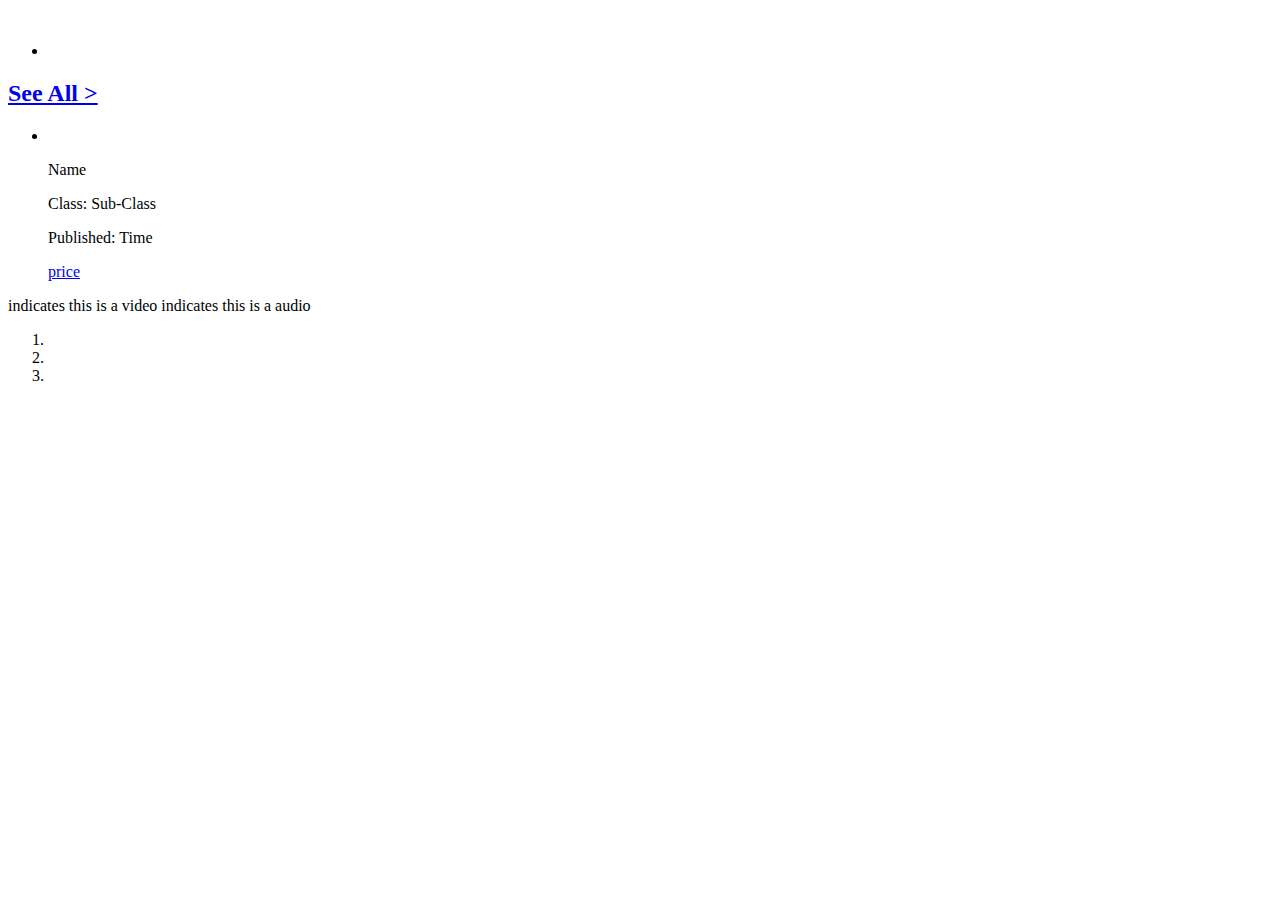
==== App/Interation.Repeater.App/Index.html @ 88f9cf6e "just a commit" ====
﻿<!DOCTYPE html>
<html>
<head>
    <title>iRepeater App</title>
    <meta charset="utf-8" />
    <link href="css/index.css" rel="stylesheet" />
</head>
<body class="loading">
    <div id="header" style="display:none;">
        <h1 class="template"></h1>
        <div class="search">
            <input class="keywords" for="search" type="search" />
            <a class="clear" href="javascript:void(0);"></a>
        </div>
    </div>

    <div class="partial template">
        <a class="banner" href="javascript:void(0);">
            <img alt="" src="#" />
        </a>
        <ul class="loop">
            <li>
                <a href="javascript:void(0);">
                    <img alt="" src="#" />
                </a>
            </li>
        </ul>
        <h2 class="showcase">
            <span></span>
            <a href="javascript:void(0);">See All &gt;</a>
        </h2>
        <div class="showcase">
            <ul class="showcase">
                <li>
                    <div class="item">
                        <div class="icon">
                            <img alt="" src="#" />
                            <span class="type"></span>
                        </div>
                        <div class="info">
                            <p class="name">Name</p>
                            <p class="text category"><span class="class">Class</span>: <span class="subclass">Sub-Class</span></p>
                            <p class="text published">Published: <span>Time</span></p>
                            <p class="star"></p>
                        </div>
                        <a class="price" href="javascript:void(0);">price</a>
                    </div>
                </li>
            </ul>
        </div>
        <p class="showcase">
            <span class="video">indicates this is a video</span>
            <span class="audio">indicates this is a audio</span>
        </p>
        <ol class="showcase">
            <li></li>
            <li></li>
            <li></li>
        </ol>
    </div>

    <div id="footer" style="display:none;">
        <ul class="menu">
            <li><a href="javascript:void(0);"></a></li>
        </ul>
    </div>
    
    <div id="loading" style="display:none;">
        Loading...
    </div>

    <script src="js/cordova-2.5.0.js"></script>
    <script src="js/jquery-1.8.2-win8-1.0.min.js"></script>
    <script src="js/jquery.extensions.js"></script>
    <script src="js/base/config.js"></script>
    <script src="js/service/repository.js"></script>
    <script src="js/service/console.js"></script>
    <script src="js/controller/index.js"></script>
    <script>console.start(function () { index.init(); });</script>
</body>
</html>
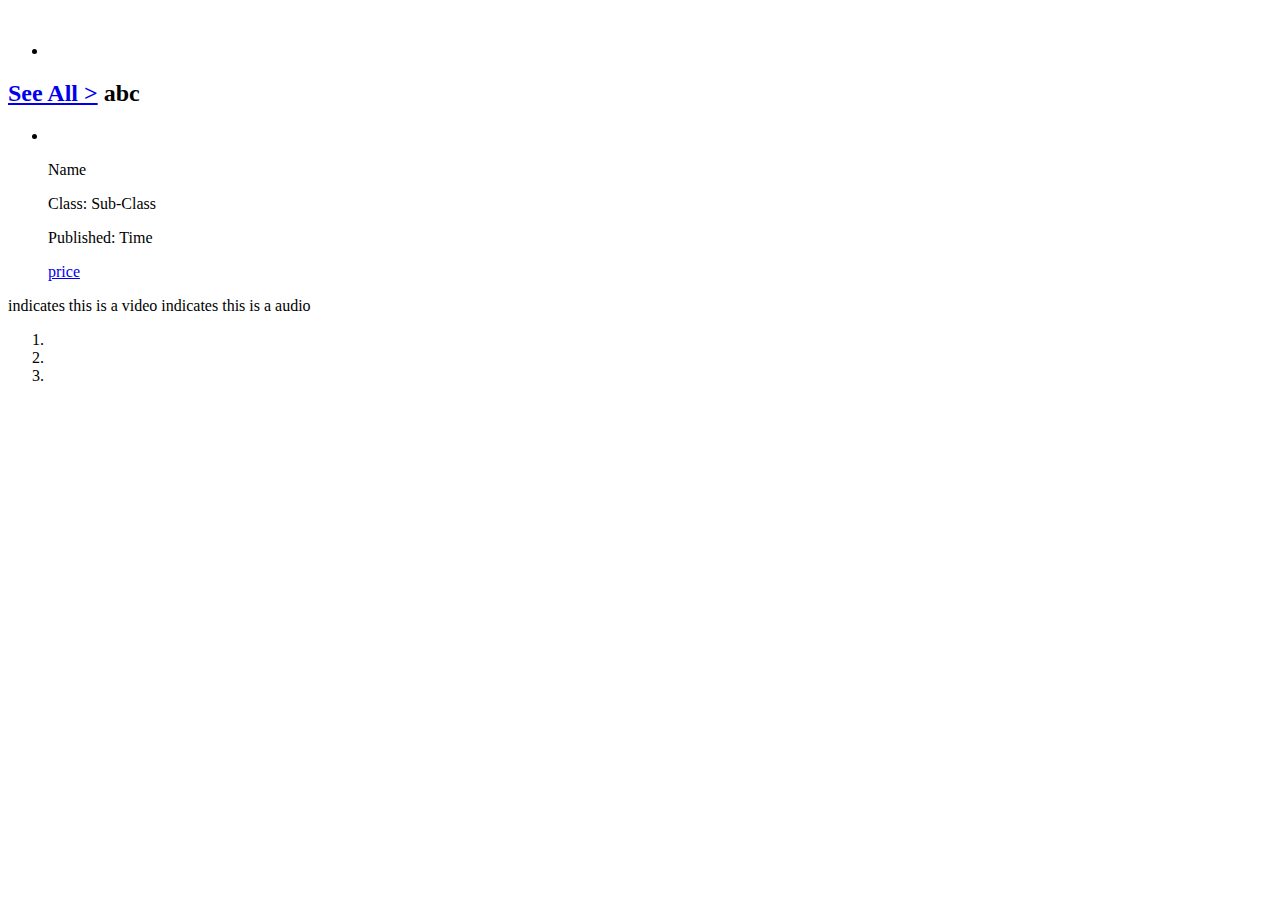
==== commit deac9f31: "just a commit" ====
--- a/App/Interation.Repeater.App/Index.html
+++ b/App/Interation.Repeater.App/Index.html
@@ -7,6 +7,9 @@
 </head>
 <body class="loading">
     <div id="header" style="display:none;">
+        <a class="button template" href="javascript:void(0);">
+            Back
+        </a>
         <h1 class="template"></h1>
         <div class="search">
             <input class="keywords" for="search" type="search" />
@@ -28,6 +31,7 @@
         <h2 class="showcase">
             <span></span>
             <a href="javascript:void(0);">See All &gt;</a>
+            <label>abc</label>
         </h2>
         <div class="showcase">
             <ul class="showcase">
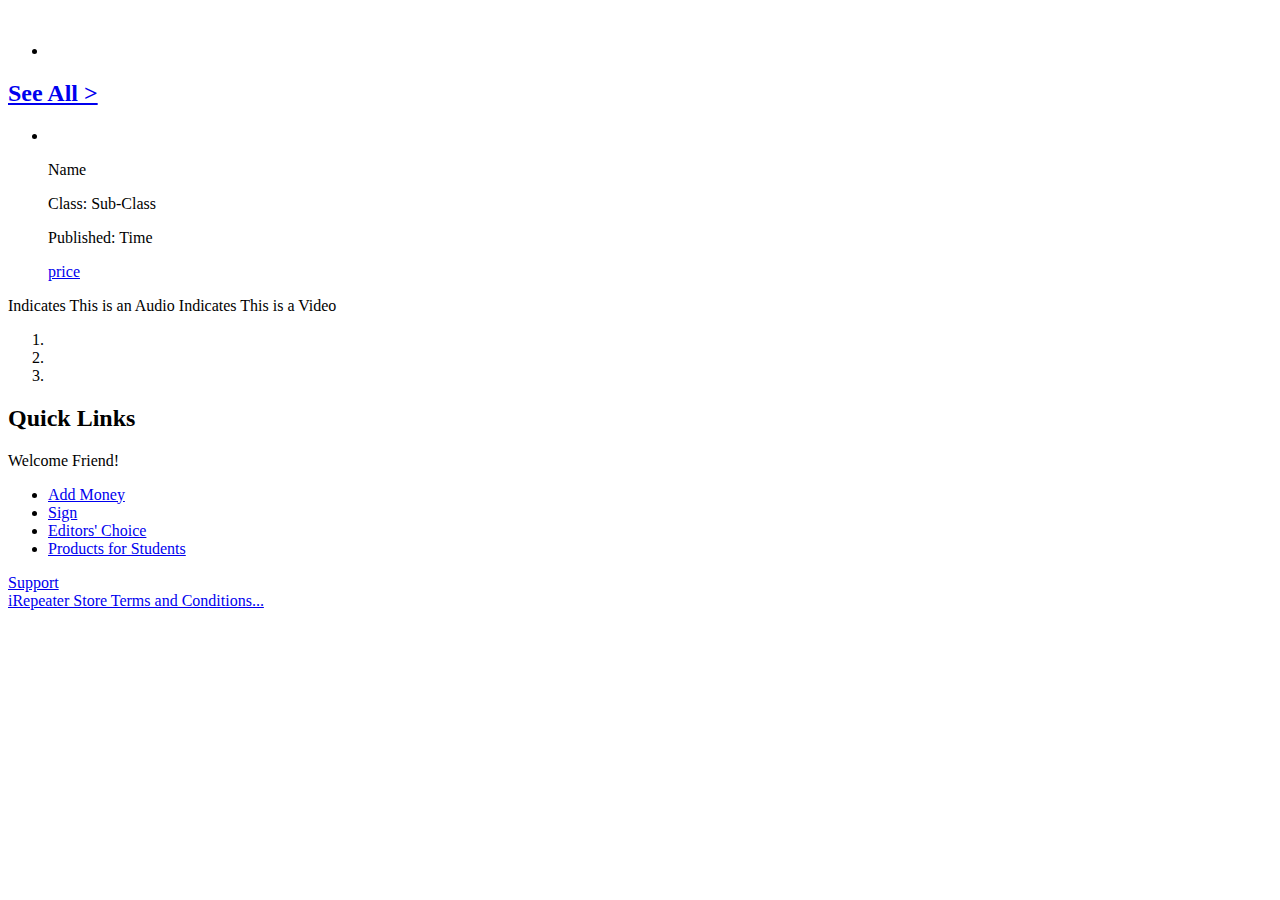
==== commit 45a1bb7c: "just a commit" ====
--- a/App/Interation.Repeater.App/Index.html
+++ b/App/Interation.Repeater.App/Index.html
@@ -7,23 +7,22 @@
 </head>
 <body class="loading">
     <div id="header" style="display:none;">
-        <a class="button template" href="javascript:void(0);">
-            Back
+        <a class="back template" href="javascript:void(0);">
         </a>
         <h1 class="template"></h1>
         <div class="search">
-            <input class="keywords" for="search" type="search" />
+            <input autocapitalize="off" autocorrect="off" class="keywords" for="search" type="search" />
             <a class="clear" href="javascript:void(0);"></a>
         </div>
     </div>
 
     <div class="partial template">
-        <a class="banner" href="javascript:void(0);">
+        <a class="topic banner" href="javascript:void(0);">
             <img alt="" src="#" />
         </a>
         <ul class="loop">
             <li>
-                <a href="javascript:void(0);">
+                <a class="topic" href="javascript:void(0);">
                     <img alt="" src="#" />
                 </a>
             </li>
@@ -31,7 +30,7 @@
         <h2 class="showcase">
             <span></span>
             <a href="javascript:void(0);">See All &gt;</a>
-            <label>abc</label>
+            <label></label>
         </h2>
         <div class="showcase">
             <ul class="showcase">
@@ -53,14 +52,29 @@
             </ul>
         </div>
         <p class="showcase">
-            <span class="video">indicates this is a video</span>
-            <span class="audio">indicates this is a audio</span>
+            <span class="audio">Indicates This is an Audio</span>
+            <span class="video">Indicates This is a Video</span>
         </p>
         <ol class="showcase">
             <li></li>
             <li></li>
             <li></li>
         </ol>
+        <h2 class="quicklink">
+            <span>Quick Links </span>
+        </h2>
+        <div class="quicklink">
+            <p class="welcome">Welcome <span class="username">Friend</span>!</p>
+            <p class="hr"></p>
+            <ul class="links">
+                <li><a href="javascript:void(0);">Add Money</a></li>
+                <li><a href="javascript:void(0);">Sign</a></li>
+                <li><a href="javascript:void(0);">Editors' Choice</a></li>
+                <li><a href="javascript:void(0);">Products for Students</a></li>
+            </ul>
+        </div>
+        <div class="superlink"><a class="support" href="javascript:void(0);">Support</a></div>
+        <div class="superlink"><a class="statement" href="javascript:void(0);">iRepeater Store Terms and Conditions...</a></div>
     </div>
 
     <div id="footer" style="display:none;">
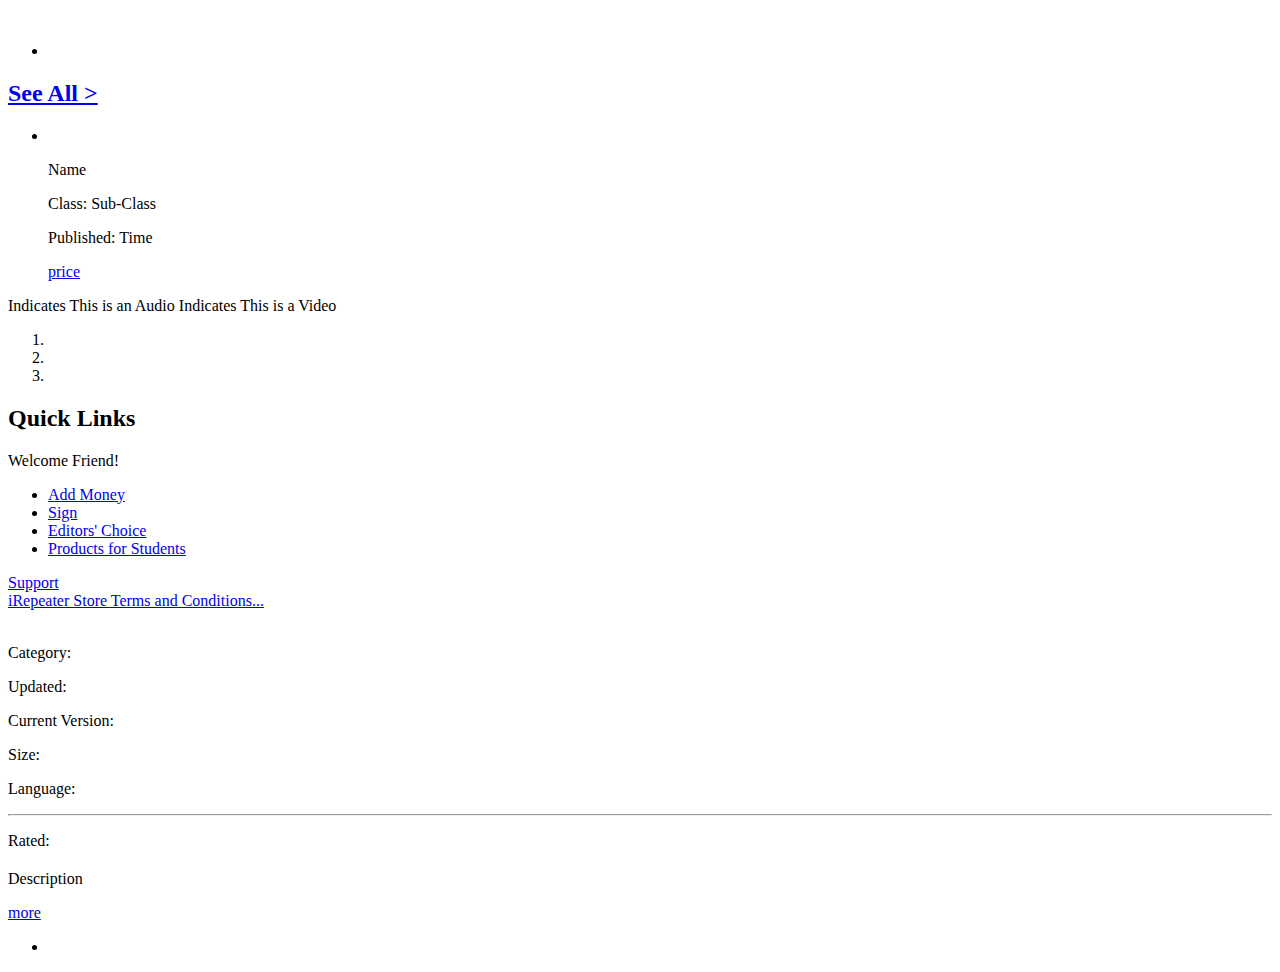
==== commit 52f23f78: "just a commit" ====
--- a/App/Interation.Repeater.App/Index.html
+++ b/App/Interation.Repeater.App/Index.html
@@ -11,31 +11,31 @@
         </a>
         <h1 class="template"></h1>
         <div class="search">
-            <input autocapitalize="off" autocorrect="off" class="keywords" for="search" type="search" />
+            <input action="search" autocapitalize="off" autocorrect="off" class="keywords" type="search" />
             <a class="clear" href="javascript:void(0);"></a>
         </div>
     </div>
 
     <div class="partial template">
-        <a class="topic banner" href="javascript:void(0);">
+        <a action="topic" class="topic banner" href="javascript:void(0);" name="topic">
             <img alt="" src="#" />
         </a>
         <ul class="loop">
             <li>
-                <a class="topic" href="javascript:void(0);">
+                <a action="topic" class="topic" href="javascript:void(0);" name="topic">
                     <img alt="" src="#" />
                 </a>
             </li>
         </ul>
         <h2 class="showcase">
             <span></span>
-            <a href="javascript:void(0);">See All &gt;</a>
+            <a action="products" class="chart" href="javascript:void(0);">See All &gt;</a>
             <label></label>
         </h2>
         <div class="showcase">
             <ul class="showcase">
                 <li>
-                    <div class="item">
+                    <div action="product" class="item" onclick="javascript:void(0);" name="product">
                         <div class="icon">
                             <img alt="" src="#" />
                             <span class="type"></span>
@@ -75,11 +75,42 @@
         </div>
         <div class="superlink"><a class="support" href="javascript:void(0);">Support</a></div>
         <div class="superlink"><a class="statement" href="javascript:void(0);">iRepeater Store Terms and Conditions...</a></div>
+
+        <div class="detail">
+            <div class="left">
+                <div class="icon">
+                    <img alt="" src="#" />
+                    <span class="type video"></span>
+                </div>
+                <p class="clear"></p>
+                <a class="price" href="javascript:void(0);"></a>
+                <p class="clear"></p>
+                <p class="text category">Category: <span></span></p>
+                <p class="text updated">Updated: <span></span></p>
+                <p class="text version">Current Version: <span></span></p>
+                <p class="text size">Size: <span></span></p>
+                <p class="text language">Language: <span></span></p>
+                <hr />
+                <p class="text rated">Rated: <span></span></p>
+            </div>
+            <div class="right">
+                <h3></h3>
+                <h2></h2>
+                <p class="head desc">Description</p>
+                <div class="more"><a class="more" href="javascript:void(0);">more</a></div>
+                <div class="clear"></div>
+                <div class="screenshot">
+                    <ul>
+                        <li><img alt="" src="#" /></li>
+                    </ul>
+                </div>
+            </div>
+        </div>
     </div>
 
     <div id="footer" style="display:none;">
         <ul class="menu">
-            <li><a href="javascript:void(0);"></a></li>
+            <li><a action="menu" class="menu" href="javascript:void(0);"></a></li>
         </ul>
     </div>
     
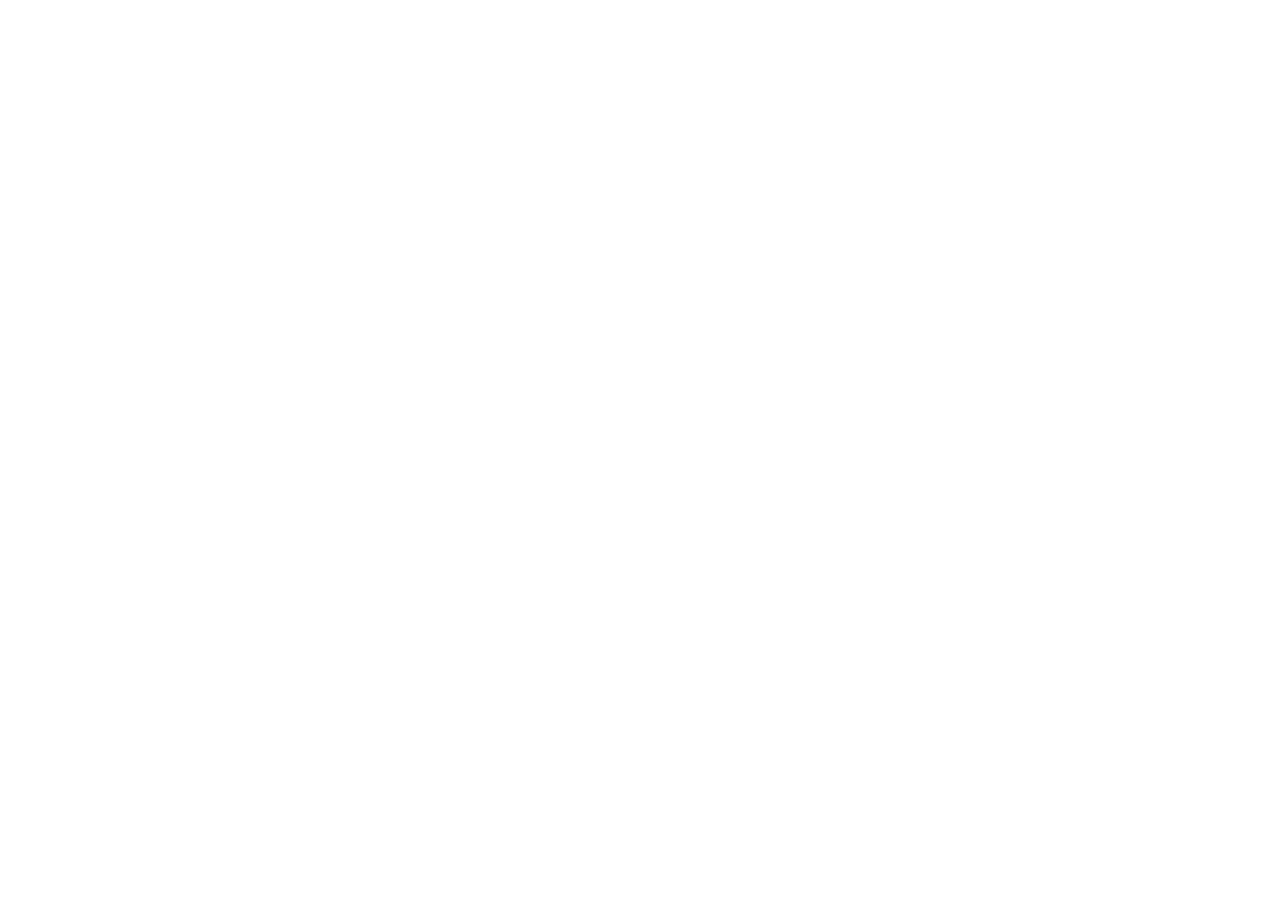
==== commit 46696377: "just a commit" ====
--- a/App/Interation.Repeater.App/Index.html
+++ b/App/Interation.Repeater.App/Index.html
@@ -3,39 +3,55 @@
 <head>
     <title>iRepeater App</title>
     <meta charset="utf-8" />
+    <meta name="viewport" content="width=device-width, initial-scale=1, user-scalable=no" />
     <link href="css/index.css" rel="stylesheet" />
 </head>
-<body class="loading">
+<body>
     <div id="header" style="display:none;">
-        <a class="back template" href="javascript:void(0);">
-        </a>
+        <a class="back template" href="javascript:void(0);"></a>
         <h1 class="template"></h1>
-        <div class="search">
-            <input action="search" autocapitalize="off" autocorrect="off" class="keywords" type="search" />
+        <form action="#" class="search">
+            <input autocapitalize="off" class="keywords" tag="search" title="Search" type="search" />
             <a class="clear" href="javascript:void(0);"></a>
-        </div>
+        </form>
+    </div>
+    
+    <div id="main">
+
     </div>
 
-    <div class="partial template">
-        <a action="topic" class="topic banner" href="javascript:void(0);" name="topic">
-            <img alt="" src="#" />
-        </a>
-        <ul class="loop">
-            <li>
-                <a action="topic" class="topic" href="javascript:void(0);" name="topic">
-                    <img alt="" src="#" />
-                </a>
-            </li>
+    <div id="footer" style="display:none;">
+        <ul class="menu">
+            <li><a class="menu" href="javascript:void(0);" tag="menu"></a></li>
         </ul>
+    </div>
+    
+    <div id="loading" style="display:none;">
+        Loading...
+    </div>
+
+    <div class="partial template" style="display:none;">
+        <div class="banner">
+            <a class="display" href="javascript:void(0);" name="topic" tag="topic">
+                <img alt="" src="#" />
+            </a>
+            <ul class="loop">
+                <li>
+                    <a href="javascript:void(0);" name="topic" tag="topic">
+                        <img alt="" src="#" />
+                    </a>
+                </li>
+            </ul>
+        </div>
         <h2 class="showcase">
             <span></span>
-            <a action="products" class="chart" href="javascript:void(0);">See All &gt;</a>
+            <a class="chart" href="javascript:void(0);" tag="seeall">See All &gt;</a>
             <label></label>
         </h2>
         <div class="showcase">
             <ul class="showcase">
                 <li>
-                    <div action="product" class="item" onclick="javascript:void(0);" name="product">
+                    <div class="item" onclick="javascript:void(0);" name="product" tag="product">
                         <div class="icon">
                             <img alt="" src="#" />
                             <span class="type"></span>
@@ -108,16 +124,6 @@
         </div>
     </div>
 
-    <div id="footer" style="display:none;">
-        <ul class="menu">
-            <li><a action="menu" class="menu" href="javascript:void(0);"></a></li>
-        </ul>
-    </div>
-    
-    <div id="loading" style="display:none;">
-        Loading...
-    </div>
-
     <script src="js/cordova-2.5.0.js"></script>
     <script src="js/jquery-1.8.2-win8-1.0.min.js"></script>
     <script src="js/jquery.extensions.js"></script>
